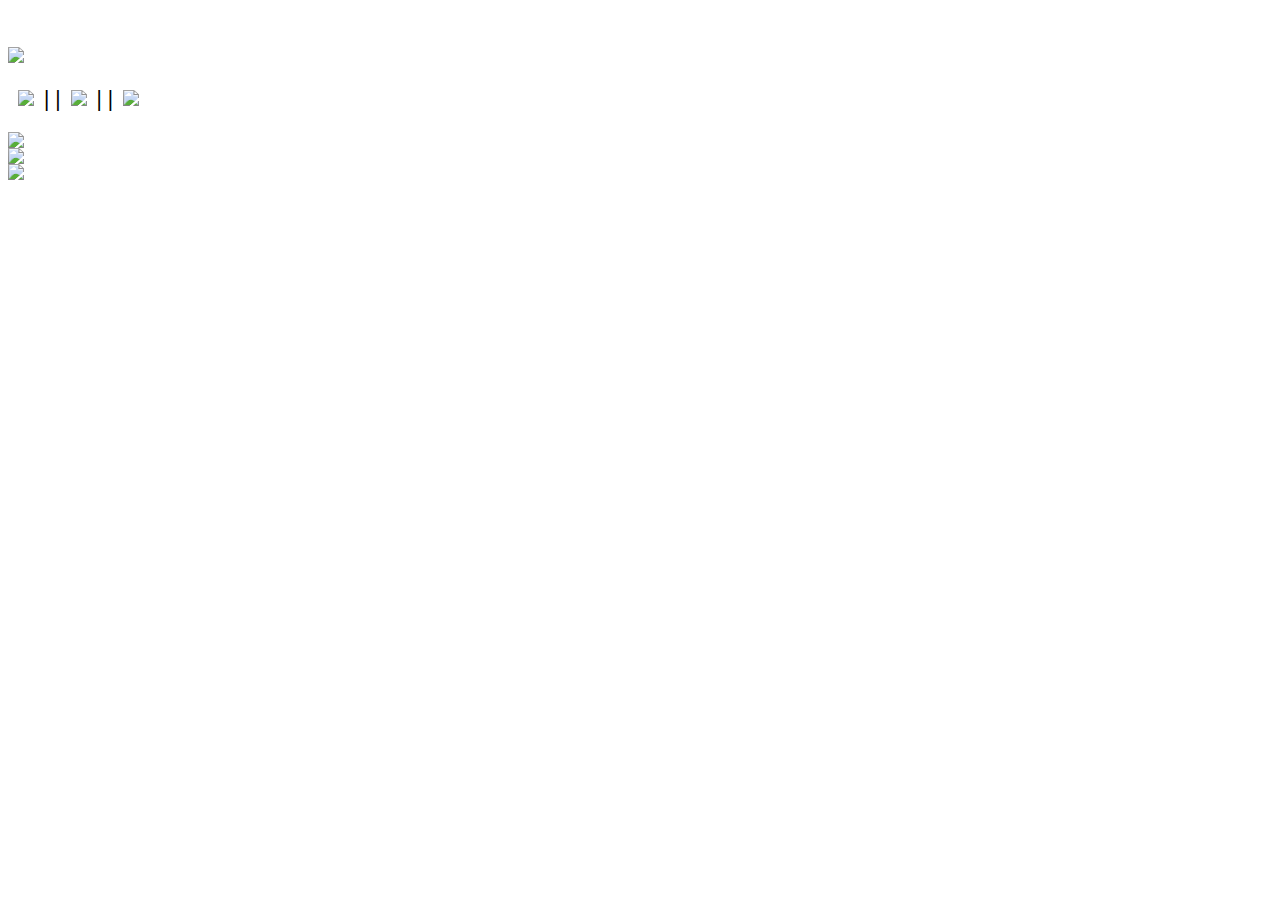
==== index.html @ d9e0bf2f "Create index.html" ====
<html>



<head>
<title>KrazyFX</title>
<link rel="stylesheet" href="css/style.css" type="text/css" media="all" />
<link rel="stylesheet" href="css/animate.css">

</head>


<body >
<div class="main">
<br>
<h1><img src="images/name.png" class="animated fadein" /></h1>
<h2><a href = "index.html"><img src="images/artwork.png"  hspace="10"class="animated fadein"/></a>| |<a href = "resume.html"><img src="images/resume.png"hspace="10"class="animated fadein"/></a>| |<a href = "contact.html"><img src="images/contact.png" hspace="10"class="animated fadein"/></a></h2>
<div class="characters">
<a href = "characters.html"><img src="images/characters.jpg" class="animated fadein"/></a></div>
<div class="vehicles">
<a href = "vehicles.html"><img src="images/vehicles.jpg" class="animated fadein"/></a></div>
<div class="concepts">
<a href = "concepts.html"><img src="images/concept.jpg" class="animated fadein"/></a></div>
<div class="freedomain">
				<!--<center><a href="http://www.freedomain.co.nr/" target="_blank" title="Register FREE Domain"><img src="http://anzra.imdrv.net/015/2.gif" width="88" height="31" border="0" alt="Register FREE Domain" /></a></p></center>-->
			</div>
</div>
</body>

</html>
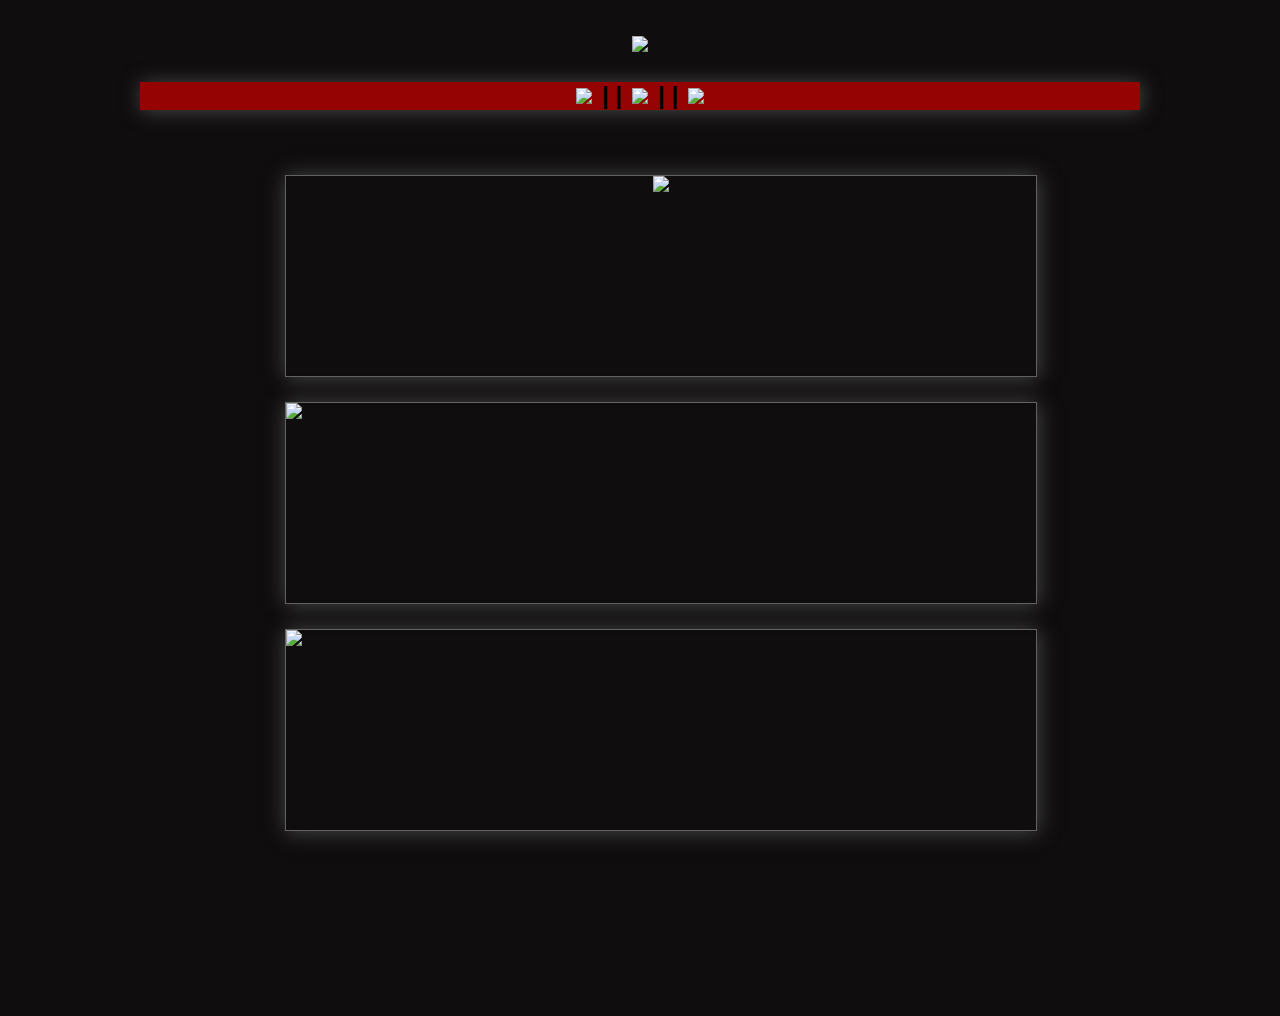
==== commit f220eb3d: "Add files via upload" ====
--- a/index.html
+++ b/index.html
@@ -1,32 +1,32 @@
-
-
-<html>
-
-
-
-<head>
-<title>KrazyFX</title>
-<link rel="stylesheet" href="css/style.css" type="text/css" media="all" />
-<link rel="stylesheet" href="css/animate.css">
-
-</head>
-
-
-<body >
-<div class="main">
-<br>
-<h1><img src="images/name.png" class="animated fadein" /></h1>
-<h2><a href = "index.html"><img src="images/artwork.png"  hspace="10"class="animated fadein"/></a>| |<a href = "resume.html"><img src="images/resume.png"hspace="10"class="animated fadein"/></a>| |<a href = "contact.html"><img src="images/contact.png" hspace="10"class="animated fadein"/></a></h2>
-<div class="characters">
-<a href = "characters.html"><img src="images/characters.jpg" class="animated fadein"/></a></div>
-<div class="vehicles">
-<a href = "vehicles.html"><img src="images/vehicles.jpg" class="animated fadein"/></a></div>
-<div class="concepts">
-<a href = "concepts.html"><img src="images/concept.jpg" class="animated fadein"/></a></div>
-<div class="freedomain">
-				<!--<center><a href="http://www.freedomain.co.nr/" target="_blank" title="Register FREE Domain"><img src="http://anzra.imdrv.net/015/2.gif" width="88" height="31" border="0" alt="Register FREE Domain" /></a></p></center>-->
-			</div>
-</div>
-</body>
-
-</html>
+
+
+<html>
+
+
+
+<head>
+<title>KrazyFX</title>
+<link rel="stylesheet" href="css/style.css" type="text/css" media="all" />
+<link rel="stylesheet" href="css/animate.css">
+
+</head>
+
+
+<body >
+<div class="main">
+<br>
+<h1><img src="images/name.png" class="animated fadein" /></h1>
+<h2><a href = "index.html"><img src="images/artwork.png"  hspace="10"class="animated fadein"/></a>| |<a href = "resume.html"><img src="images/resume.png"hspace="10"class="animated fadein"/></a>| |<a href = "contact.html"><img src="images/contact.png" hspace="10"class="animated fadein"/></a></h2>
+<div class="characters">
+<a href = "characters.html"><img src="images/characters.jpg" class="animated fadein"/></a></div>
+<div class="vehicles">
+<a href = "vehicles.html"><img src="images/vehicles.jpg" class="animated fadein"/></a></div>
+<div class="concepts">
+<a href = "concepts.html"><img src="images/concept.jpg" class="animated fadein"/></a></div>
+<div class="freedomain">
+				<!--<center><a href="http://www.freedomain.co.nr/" target="_blank" title="Register FREE Domain"><img src="http://anzra.imdrv.net/015/2.gif" width="88" height="31" border="0" alt="Register FREE Domain" /></a></p></center>-->
+			</div>
+</div>
+</body>
+
+</html>--- a/css/style.css
+++ b/css/style.css
@@ -0,0 +1,456 @@
+
+body
+{
+ 
+/*background-color: #0f0d0e;*/
+background-color: #0f0d0e;
+font-family: Arial, Helevtica, Verdana, san-serif;
+
+}
+
+h1
+{
+
+	text-align: center;
+	margin: 5px;
+	padding: 10px;
+	margin-top: 0px;
+	margin-bottom: 0px;
+	
+	
+}
+
+
+
+h2
+{
+	background-color:  #950303;
+	text-align: center;
+	font-size: 150%;
+	-box-shadow: 1px 1px 20px #4b4b4b;
+	webkit-box-shadow: 1px 1px 20px #4b4b4b;
+	 box-shadow: 1px 1px 20px #4b4b4b;
+}
+
+
+
+.main
+{
+	background-color: #445b6d
+	position:relative;
+	width:1000px; 
+	height:1000px;
+	top:0%;
+	left:0%;
+	margin:auto;				/* use to center everything on any screen*/			
+	/*border:solid 5px #ffffff;
+	box-shadow: 1px 1px 20px #4b4b4b;
+	-webkit-box-shadow: 1px 1px 20px #4b4b4b;
+	 box-shadow: 1px 1px 20px #4b4b4b;*/
+}
+
+.main_gallery
+{
+	position:relative;
+	width:1040px; 
+	height:900px;
+	top:0%;
+	left:0%;
+	margin-left: auto ;				/* use to center everything on any screen*/
+	margin-right: auto ;			/* use to center everything on any screen*/
+	/*border:solid 1px #626262;
+	box-shadow: 1px 1px 20px #4b4b4b;
+	-webkit-box-shadow: 1px 1px 20px #4b4b4b;
+	 box-shadow: 1px 1px 20px #4b4b4b;	 */
+}
+
+.freedomain
+{
+	position:relative;
+	top:95px;
+	left:0px;
+	
+}
+
+.adjust
+{
+	position:relative;
+	top:-5%;
+	left:0%;
+}
+
+
+.characters
+{
+	
+	position:relative;
+	text-align: center;
+	top:40px;
+	left:120px;
+	border:solid 1px #626262;
+	margin:25px;
+	width:750px;
+	height:200px;
+	box-shadow: 1px 1px 20px #4b4b4b;
+	-webkit-box-shadow: 1px 1px 20px #4b4b4b;
+	 box-shadow: 1px 1px 20px #4b4b4b;	
+}
+
+.vehicles
+{
+	position:relative;
+	top:40px;
+	left:120px;
+	border:solid 1px #626262;
+	margin:25px;
+	width:750px;
+	height:200px;
+	box-shadow: 1px 1px 20px #4b4b4b;
+	-webkit-box-shadow: 1px 1px 20px #4b4b4b;
+	 box-shadow: 1px 1px 20px #4b4b4b;
+}
+
+.concepts
+{
+	position:relative;
+	top:40px;
+	left:120px;
+	border:solid 1px #626262;
+	margin:25px;
+	width:750px;
+	height:200px;
+	box-shadow: 1px 1px 20px #4b4b4b;
+	-webkit-box-shadow: 1px 1px 20px #4b4b4b;
+	 box-shadow: 1px 1px 20px #4b4b4b;
+}
+
+a img
+{
+  border:none;
+}
+
+a:hover
+{ 
+	border:solid 1px #4b4b4b;
+	/*box-shadow: 1px 1px 15px #3cff00;
+	-webkit-box-shadow: 1px 1px 15px #3cff00;
+	 box-shadow: 1px 1px 15px #3cff00;*/
+}
+
+.backbutton
+{	
+	position:relative;
+	text-align:center;
+	top:30px;	
+	
+}
+
+
+
+.contacttext
+{
+	position:relative;
+	text-align:center;
+	color:#696969;
+	font-size:20px;
+	top:70px;
+	left:0px;
+}
+
+.resumetext
+{
+	position:relative;
+	text-align:left;
+	color:#696969;
+	font-size:18px;
+	top:70px;
+	left:150px;
+	
+}
+/*____________________________________________________________________*/
+/* CHARACTER GALLERY ICONS*/
+.iconA
+{
+	float:left;
+	position:relative;
+	top:40px;
+	left:0px;
+	border:solid 1px #626262;
+	margin:25px;
+	width:200px;
+	height:200px;
+	box-shadow: 1px 1px 20px #4b4b4b;
+	-webkit-box-shadow: 1px 1px 20px #4b4b4b;
+	 box-shadow: 1px 1px 20px #4b4b4b;	
+}
+
+.iconB
+{
+	float:left;
+	position:relative;
+	top:40px;
+	left:0px;
+	border:solid 1px #626262;
+	margin:25px;
+	width:200px;
+	height:200px;
+	box-shadow: 1px 1px 20px #4b4b4b;
+	-webkit-box-shadow: 1px 1px 20px #4b4b4b;
+	 box-shadow: 1px 1px 20px #4b4b4b;	
+}
+
+.iconC
+{
+	float:left;
+	position:relative;
+	top:40px;
+	left:0px;
+	border:solid 1px #626262;
+	margin:25px;
+	width:200px;
+	height:200px;
+	box-shadow: 1px 1px 20px #4b4b4b;
+	-webkit-box-shadow: 1px 1px 20px #4b4b4b;
+	 box-shadow: 1px 1px 20px #4b4b4b;	
+}
+
+	
+.iconD
+{
+	float:left;
+	position:relative;
+	top:40px;
+	left:0px;
+	border:solid 1px #626262;
+	margin:25px;
+	width:200px;
+	height:200px;
+	box-shadow: 1px 1px 20px #4b4b4b;
+	-webkit-box-shadow: 1px 1px 20px #4b4b4b;
+	 box-shadow: 1px 1px 20px #4b4b4b;	
+}
+
+.iconE
+{
+	float:left;
+	position:relative;
+	top:40px;
+	left:0px;
+	border:solid 1px #626262;
+	margin:25px;
+	width:200px;
+	height:200px;
+	box-shadow: 1px 1px 20px #4b4b4b;
+	-webkit-box-shadow: 1px 1px 20px #4b4b4b;
+	 box-shadow: 1px 1px 20px #4b4b4b;	
+}
+
+.iconF
+{
+	float:left;
+	position:relative;
+	top:40px;
+	left:0px;
+	border:solid 1px #626262;
+	margin:25px;
+	width:200px;
+	height:200px;
+	box-shadow: 1px 1px 20px #4b4b4b;
+	-webkit-box-shadow: 1px 1px 20px #4b4b4b;
+	 box-shadow: 1px 1px 20px #4b4b4b;	
+}
+
+.iconG
+{
+	float:left;
+	position:relative;
+	top:40px;
+	left:0px;
+	border:solid 1px #626262;
+	margin:25px;
+	width:200px;
+	height:200px;
+	box-shadow: 1px 1px 20px #4b4b4b;
+	-webkit-box-shadow: 1px 1px 20px #4b4b4b;
+	 box-shadow: 1px 1px 20px #4b4b4b;	
+}
+
+.iconH
+{
+	float:left;
+	position:relative;
+	top:40px;
+	left:0px;
+	border:solid 1px #626262;
+	margin:25px;
+	width:200px;
+	height:200px;
+	box-shadow: 1px 1px 20px #4b4b4b;
+	-webkit-box-shadow: 1px 1px 20px #4b4b4b;
+	 box-shadow: 1px 1px 20px #4b4b4b;	
+}
+
+.iconI
+{
+	float:left;
+	position:relative;
+	top:40px;
+	left:0px;
+	border:solid 1px #626262;
+	margin:25px;
+	width:200px;
+	height:200px;
+	box-shadow: 1px 1px 20px #4b4b4b;
+	-webkit-box-shadow: 1px 1px 20px #4b4b4b;
+	 box-shadow: 1px 1px 20px #4b4b4b;	
+}
+
+.backicon
+{
+	float:left;
+	position:relative;
+	top:100px;
+	left:50px;
+	margin:25px;
+	width:100px;
+	height:100px;
+	
+}
+
+
+
+/* CHARACTER GALLERY*/
+
+.skullsgallery
+{
+	
+	position:relative;
+	color:#7b7b7b;
+	width:800px; 
+	height:3300px;
+	top:0%;
+	left:0%;
+	margin-left: auto ;				/* use to center everything on any screen*/
+	margin-right: auto ;			/* use to center everything on any screen*/
+	border:solid 1px #626262;
+	box-shadow: 1px 1px 20px #4b4b4b;
+	-webkit-box-shadow: 1px 1px 20px #4b4b4b;
+	 box-shadow: 1px 1px 20px #4b4b4b;
+}
+
+.copsgallery
+{
+	
+	position:relative;
+	color:#7b7b7b;
+	width:828px; 
+	height:3900px;
+	top:0%;
+	left:0%;
+	margin-left: auto ;				/* use to center everything on any screen*/
+	margin-right: auto ;			/* use to center everything on any screen*/
+	border:solid 1px #626262;
+	box-shadow: 1px 1px 20px #4b4b4b;
+	-webkit-box-shadow: 1px 1px 20px #4b4b4b;
+	 box-shadow: 1px 1px 20px #4b4b4b;
+}
+
+
+.orgegallery
+{
+	
+	position:relative;
+	color:#7b7b7b;
+	width:828px; 
+	height:8000px;
+	top:0%;
+	left:0%;
+	margin-left: auto ;				/* use to center everything on any screen*/
+	margin-right: auto ;			/* use to center everything on any screen*/
+	border:solid 1px #626262;
+	box-shadow: 1px 1px 20px #4b4b4b;
+	-webkit-box-shadow: 1px 1px 20px #4b4b4b;
+	 box-shadow: 1px 1px 20px #4b4b4b;
+}
+
+/* VEHICLES GALLERY*/
+.subwaygallery
+{
+	position:relative;
+	color:#7b7b7b;
+	width:828px; 
+	height:5700px;
+	top:0%;
+	left:0%;
+	margin-left: auto ;				/* use to center everything on any screen*/
+	margin-right: auto ;			/* use to center everything on any screen*/
+	border:solid 1px #626262;
+	box-shadow: 1px 1px 20px #4b4b4b;
+	-webkit-box-shadow: 1px 1px 20px #4b4b4b;
+	 box-shadow: 1px 1px 20px #4b4b4b;
+}
+
+.tractorgallery
+{
+	position:relative;
+	color:#7b7b7b;
+	width:828px; 
+	height:4600px;
+	top:0%;
+	left:0%;
+	margin-left: auto ;				/* use to center everything on any screen*/
+	margin-right: auto ;			/* use to center everything on any screen*/
+	border:solid 1px #626262;
+	box-shadow: 1px 1px 20px #4b4b4b;
+	-webkit-box-shadow: 1px 1px 20px #4b4b4b;
+	 box-shadow: 1px 1px 20px #4b4b4b;
+}
+
+.busgallery
+{
+	position:relative;
+	color:#7b7b7b;
+	width:828px; 
+	height:5900px;
+	top:0%;
+	left:0%;
+	margin-left: auto ;				/* use to center everything on any screen*/
+	margin-right: auto ;			/* use to center everything on any screen*/
+	border:solid 1px #626262;
+	box-shadow: 1px 1px 20px #4b4b4b;
+	-webkit-box-shadow: 1px 1px 20px #4b4b4b;
+	 box-shadow: 1px 1px 20px #4b4b4b;
+}
+
+.garbagegallery
+{
+	position:relative;
+	color:#7b7b7b;
+	width:828px; 
+	height:5400px;
+	top:0%;
+	left:0%;
+	margin-left: auto ;				/* use to center everything on any screen*/
+	margin-right: auto ;			/* use to center everything on any screen*/
+	border:solid 1px #626262;
+	box-shadow: 1px 1px 20px #4b4b4b;
+	-webkit-box-shadow: 1px 1px 20px #4b4b4b;
+	 box-shadow: 1px 1px 20px #4b4b4b;
+}
+
+.ambulancegallery
+{
+	position:relative;
+	color:#7b7b7b;
+	width:828px; 
+	height:4800px;
+	top:0%;
+	left:0%;
+	margin-left: auto ;				/* use to center everything on any screen*/
+	margin-right: auto ;			/* use to center everything on any screen*/
+	border:solid 1px #626262;
+	box-shadow: 1px 1px 20px #4b4b4b;
+	-webkit-box-shadow: 1px 1px 20px #4b4b4b;
+	 box-shadow: 1px 1px 20px #4b4b4b;
+}
+
